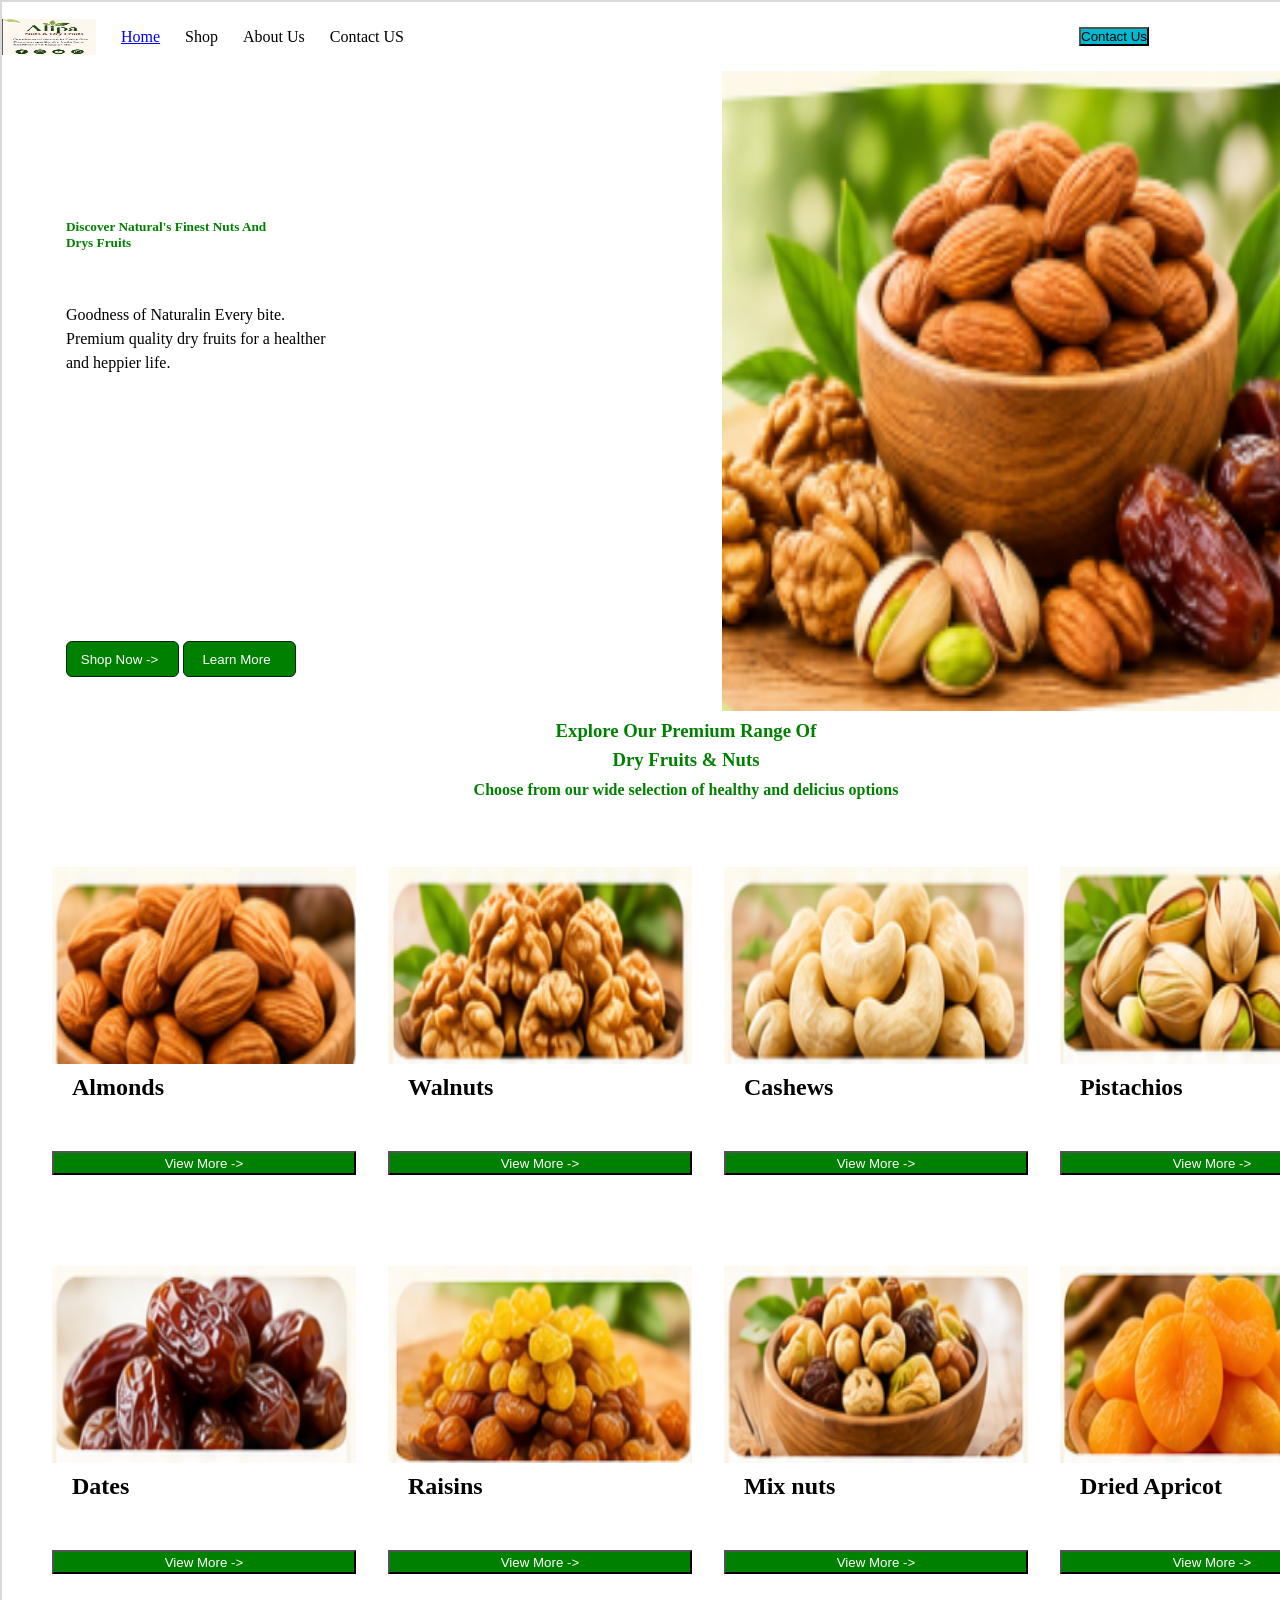
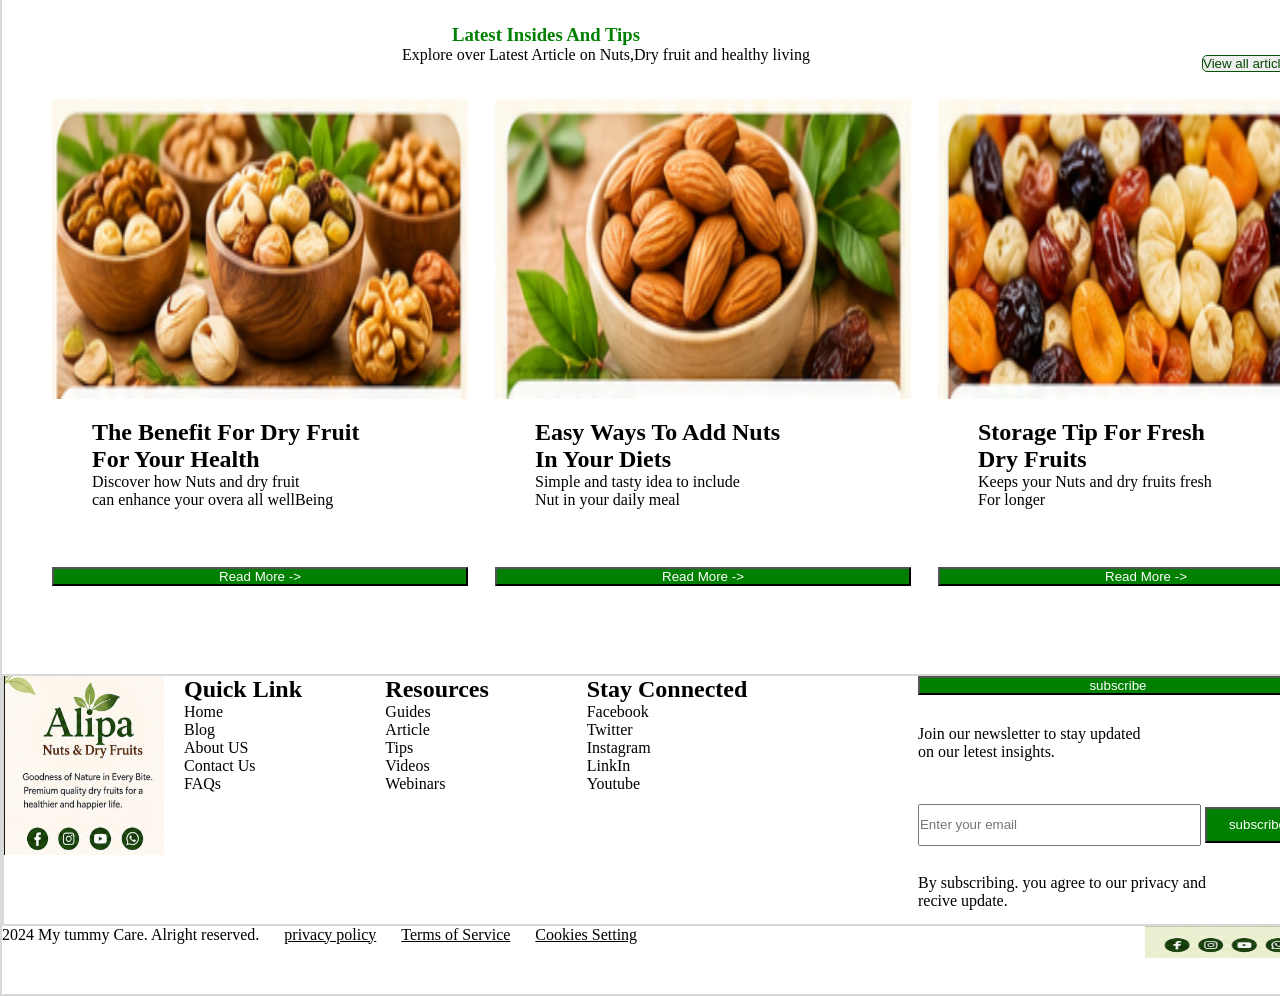
==== shop.html @ 72fb5712 "code pushed" ====
<!DOCTYPE html>
<html lang="en">
<head>
   <title>Css-project</title>
   <link rel="stylesheet" href="style.css">
</head>
<body>
    <section class="container">
        <section class="hero-header">
            <img  id="name"src="./img/dry13.png" alt="" >
            <a href="index.html">Home</a>
            <nav href="#">Shop</nav>
            <nav href="#">About Us</nav>
            <nav href="#">Contact US</nav>
            <button id="btn" href="">Contact Us</button>
        </section>    
        <section class="box1">
            <section class="inner-box">
                <section class="box1-content">
                <!-- <h6 id="#">ALIPA NUTS AND DRY FRUIT</h6> -->
                <h1 id="h1">Discover Natural's Finest  Nuts And<br> Drys Fruits</h1>
                <p id="p">Goodness of Naturalin Every bite. <br>Premium quality dry fruits for a healther <br>
                and heppier life.</p>
                <section class="action">
                <button id="btn">Shop Now   -></button>
                <button id="btn">Learn More</button>
                </section>
                </section>
            </section> 
            <img class="box1-img" src="./img/dry15.png" alt="dry1-img">        
        </section>  
        <section class="box2">
            <div id="h1">
                <h3> Explore Our Premium Range Of</h3>
                <h1>Dry Fruits & Nuts</h1>
                <p>Choose from our wide selection of healthy and delicius options</p>
            </div>
            <div class="explore1">
                <div class="column">
                    <img id="img" src="./img/dry16.png" alt="imgdddd">
                    <div id="contant">
                        <h2>Almonds</h2>
                    </div>
                    <button id="action">View More  -></button>                
                </div>
                <div class="column">
                    <img id="img" src="./img/dry17.png" alt="">
                    <div id="contant">
                        <h2>Walnuts</h2>
                    </div>
                    <button id="action">View More    -></button>                
                </div>
                <div class="column">
                    <img id="img" src="./img/dry18.png" alt="">
                    <div id="contant">
                        <h2>Cashews</h2>
                    </div>
                    <button id="action">View More    -></button>                
                </div>
                <div class="column">
                    <img id="img" src="./img/dry19.png" alt="">
                    <div id="contant">
                        <h2>Pistachios</h2>
                    </div>
                    <button id="action">View More    -></button>                
                </div>
            </div>
            <div class="explore2">
                <div class="column">
                    <img id="img" src="./img/dry20.png" alt="">
                    <div id="contant">
                        <h2>Dates</h2>
                    </div>
                    <button id="action">View More    -></button>                
                </div>
                <div class="column">
                    <img id="img" src="./img/dry21.png" alt="">
                    <div id="contant">
                        <h2>Raisins</h2>
                    </div>
                    <button id="action">View More    -></button>                
                </div>
                <div class="column">
                    <img id="img" src="./img/dry22.png" alt="">
                    <div id="contant">
                        <h2>Mix nuts</h2>
                    </div>
                    <button id="action">View More    -></button>                
                </div>
                <div class="column">
                    <img id="img" src="./img/dry23.png" alt="">
                    <div id="contant">
                        <h2>Dried Apricot</h2>
                    </div>
                    <button id="action">View More    -></button>                
                </div>
            </div>
        </section>
        <section class="box3">
            <div class="title">
                <h1 id="h1">Latest Insides And Tips</h1>
                <p id="p">Explore over Latest Article on Nuts,Dry fruit and healthy living</p>
                <button id="btn">View all articles</button>
            </div>
            <div class="row">
                <div id="column">
                    <img id="img" src="./img/dry24.png" alt="">
                    <div id="contant">
                        <h2><b>The Benefit For Dry Fruit <br>For Your Health</h2>
                        </b><p>Discover how Nuts and dry fruit <br>can enhance your overa all wellBeing</p>
                    </div>
                    <button id="btn">Read More  -></button>
                </div>
                <div id="column">
                    <img id="img" src="./img/dry25.png" alt="">
                    <div id="contant">
                        <h2><b>Easy Ways To Add Nuts  <br>In Your Diets</h2>
                        </b><p>Simple and tasty idea to include <br>Nut in your daily meal</p>
                    </div>
                    <button id="btn">Read More  -></button>
                </div>
                <div id="column">
                    <img id="img" src="./img/dry26.png" alt="">
                    <div id="contant">
                        <h2><b>Storage Tip For Fresh <br>Dry Fruits</h2>
                        </b><p>Keeps your Nuts and dry fruits fresh <br>For longer</p>
                    </div>
                    <button id="btn">Read More  -></button>
                </div>
            </div>
        </section>
        <section class="footer">
            <section class="container">
                <div class="right-box">
                    <img id="img" src="./img/dry13.png" alt="">
                    <div id="column">
                        <div id="title"><h2>Quick Link</h2></div>
                        <div id="sub-column">
                            <div id="link">Home</div>
                            <div id="link">Blog</div>
                            <div id="link">About US</div>
                            <div id="link">Contact Us</div>
                            <div id="link">FAQs</div>
                        </div>
                    </div>
                    <div id="column">
                        <div id="title"><h2>Resources</h2></div>
                        <div id="sub-column">
                            <div id="link">Guides</div>
                            <div id="link">Article</div>
                            <div id="link">Tips</div>
                            <div id="link">Videos</div>
                            <div id="link">Webinars</div>
                        </div>
                    </div>
                    <div id="column">
                        <div id="title"><h2>Stay Connected</h2></div>
                        <div id="sub-column">
                            <div id="link">Facebook</div>
                            <div id="link">Twitter</div>
                            <div id="link">Instagram</div>
                            <div id="link">LinkIn</div>
                            <div id="link">Youtube</div>
                        </div>
                    </div>
                </div>
                <div class="left-box">
                    <div class="upper-box">
                        <button id="subscribe">subscribe</button>
                        <div id="text">Join our newsletter to stay updated <br>on our letest insights.</div>
                    </div>
                    <div class="lower-box">
                        <section class="form">
                            <label for="email"></label>
                            <input id="text" type="text" placeholder="Enter your email">
                            <button id="btn">subscribe</button>
                        </section>
                        <p id=" p">By subscribing. you agree to our privacy and <br> recive update.</p>
                    </div>
                </div>
            </section>
            <section class="credit">
                <div id="credit-contant">2024 My tummy Care. Alright reserved.   <u>privacy policy</u>   <u>Terms of Service</u>   <u>Cookies Setting</u></div>
                <img id="social-link" src="./img/dry14.png" alt="social-link">
            </section>
        </section>
    </section>
    
</body>
</html>
---- style.css ----
*{
    padding: 0%;
    margin: 0%;
}
.parent{
    position: absolute;
}
.container{
    background-color: #FFFFFF;
    width: 1380px;
    height: 2592px;
    border: 2px solid #00000026;
    display: flex;
    flex-direction: column;
    /* gap: 50px; */
}
.hero-header{
    width: 1440pxpx;
    /* background-color: aqua; */
    background-color: #FFFFFF;
    position: relative;
    height: 72px;
    /* border: 1px solid black; */
    display: flex;
    flex-direction: row;
    align-items: center;
    gap: 25px;
}
.container .hero-header #name{
    width: 94px;
    height: 36px;
}
.container .hero-header #btn{
    background-color: #00B9D0;
    position: relative;
    left: 650px;
}
.box1{
    width: 1440px;
    height: 640px;
    /* border: 1px solid #000000; */
    display: flex;
    /* gap: 80px; */
    background-color:#FFFFFF; 
}
.box1 .inner-box{
    width: 1320px;
    height: 640px;
    background-color: #FFFFFF;
    position: relative;
    left: 64px;
}
.box1-content{
    height: 640px;
    width: 656px;
    /* background-color: greenyellow;  */
    background-color: #FFFFFF;
} 
.box1-content #h1{
    width: 560px;
    height: 84px;
    padding-top: 148px;
    gap: 32px;
    font: Poppins;
    font-weight: 700;
    font-style:Medium;
    size: 56px;
    line-height: 120%;
    letter-spacing: -1%;
    color: green;
}
.box1-content #p{
    width: 560px;
    height: 88px;
    gap: 32px;
    font: Poppins;
    font-weight: 400;
    font-style:regular;
    size: 18px;
    line-height: 150%;
    letter-spacing: 0%;
}
.box1-content #btn{
    width: 113px;
    height: 36px;
    border-radius: 6px;
    border: 1px solid #042512;
    padding-top: 6px;
    padding-right: 12px;
    padding-bottom: 6px;
    padding-left: 6px;
    gap: 8px;
    color: #063106;
    position: relative;
    top: 250px;
    background-color: green;
    color: white;
}
.box1-img {
    height: 640px;
    width: 656px;
    position: relative;
    right: 64px;
}     
.box2{
    width: 1312px;
    height: 908px;
    /* border: 1px solid #023502; */
    background-color: #FFFFFF(82, 106, 106);
    display: flex;
    flex-direction: column;
    gap: 50px;
}
.box2 #h1{
    width: 768px;
    height: 96px;
    position: relative;
    top: 10px;
    left: 300px;
    font: Poppins;
    font-weight: 600;
    font-style:SemiBold;
    size: 40px;
    line-height: 120%;
    letter-spacing: -1%;
    text-align: center;
    display: flex;
    flex-direction: column;
    gap: 10px;
    color: green;
}
.box2 .explore1{
    width: 1312px;
    height: 309px;
    display: flex;
    direction: row;
    /* border: 1px solid black; */
    gap: 32px;
    position: relative;
    top: 10px;
    left: 50px;
    /* background-color: #FFFFFF; */
}
.box2 .explore1 .column{
    width: 304px;
    height: 308px;
    display: flex;
    flex-direction: column;
    gap: 10px;
    /* background-color: #FFFFFF; */
}
.box2 .explore1 .column #img{
    width: 304px;
    height: 200px;
    column-gap: 32px;
     /* background-color: #FFFFFF; */
}
.box2 .explore1 .column #contant{
    width: 304px;
    height: 68px;
    position: relative;
    left: 20px;
    /* border: 1px solid black; */
    /* ackground-color: #FFFFFF; */
}
.box2 .explore1 .column #contant #h3{
    font: Poppins;
    font-weight: 400;
    font-style:Regular;
    size: 24px;
    line-height: 140%;
    letter-spacing: -1%;
    text-align: center;
}
.box2 .explore1 .column #action{
     width: 304px;
     height: 24px;
     color: white;
     background-color: green;
}
.box2 .explore2{
    width: 1312px;
    height: 309px;
    display: flex;
    direction: row;
    gap: 32px;
    /* border: 1px solid black; */
    position: relative;
    top: 50px;
    left: 50px;
    /* background-color: #FFFFFF; */
}
.box2 .explore2 .column{
    width: 304px;
    height: 308px;
    display: flex;
    flex-direction: column;
    gap: 10px;
    /* background-color: #FFFFFF; */
}
.box2 .explore2 .column #img{
    width: 304px;
    height: 200px;
    column-gap: 32px;
     /* background-color: #FFFFFF; */
}
.box2 .explore2 .column #contant{
    width: 304px;
    height: 68px;
    position: relative;
    left: 20px;
    /* ackground-color: #FFFFFF;/ */
}
.box2 .explore2 .column #contant #h3{
    font: Poppins;
    font-weight: 400;
    font-style:Regular;
    size: 24px;
    line-height: 140%;
    letter-spacing: -1%;
    text-align: center;
}
.box2 .explore2 .column #action{
     width: 304px;
     height: 24px;
     color: white;
     background-color: green;
}
.box3{
    width: 1440px;
    height: 680px;
    /* background-color:; */
    /* border: 2px solid black; */
    display: flex;
    flex-direction: column;
    gap: 10px;
}
.box3 .title{
    width: 1312px;
    height: 149px;
    /* border: 1px solid black; */
    position: relative;
    top: 10px;
    left: 50px;
}
.box3 .title #h1{
    position: relative;
    top: 30px;
    left: 400px;
    color: green;
}
.box3 .title #p{
    position: relative;
    top: 30px;
    left: 350px;
} 
.box3 .title #btn{
    border:1px solid rgb(6, 79, 6);
    color: rgb(4, 71, 4);
    border-radius: 5px;
    position: relative;
    top: 20px;
    left: 1150px;
}
.box3 .row{
    width: 1312px;
    height: 565px;
    /* border: 1px solid black; */
    display: flex;
    direction: row;
    position: relative;
    gap: 27px;
    left: 50px;
}
.box3 .row #column{
    width: 416px;
    height: 565px;
    background-color: #FFFFFF;
    /* border: 1px solid #000000; */
    display: flex;
    flex-direction: column;
    gap: 20px;
}
.box3 .row #column #img{
    width: 416px;
    height: 300px;
}
.box3 .row #column #contant{
    width: 368px;
    height: 128px;
    /* border: 1px solid black; */
    position: relative;
    left: 40px;
}
.box3 .row #column #btn{
    background-color: green;
    color: white;
}
.footer{
    width: 1312px;
    height: 344px;
    /* border: 2px solid black; */
}
.footer .container{
    width: 1312px;
    height: 248px;
    /* border: 1px solid black; */
    position: relative;
    top: 10px;
    display: flex;
    flex-direction: row;
    gap: 150px;
}
.footer .container .right-box{
    width: 784px;
    height: 224px;
    /* border: 1px solid black; */
    display: flex;
    flex-direction: row;
    gap: 20px;
}
.footer .container .right-box #img{
    width: 160px;
    height: 179px;
}
.footer .container .right-box #column{
    width: 181.3333282470703px;
    height: 223px;
    /* border: 1px solid black; */
}
.footer .container .left-box{
    width: 400px;
    height: 220px;
    /* border: 1px solid black; */
    display: flex;
    flex-direction:column;
    gap: 40px;
}
.footer .container .left-box .upper-box{
    width: 400px;
    height: 88px;
    /* border: 1px solid black; */
    display: flex;
    flex-direction: column;
    gap: 30px;
}
.footer .container .left-box .upper-box #subscribe{
    width: 400px;
    height: 24px;
    background-color:green ;
    color: white;
}
.footer .container .left-box .upper-box #text{
    width: 400px;
    height: 48px;
    /* border: 1px solid black; */
} 
.footer .container .left-box .lower-box{
    width: 400px;
    height: 88px;
    /* border: 1px solid black; */
    display: flex;
    flex-direction: column;
    gap: 30px;
}
.footer .container .left-box .lower-box .form{
    width: 400px;
    height: 40px;
    /* border:1px solid #000000; */
}
.footer .container .left-box .lower-box .form #text{
    width: 279px;
    height: 38px;
}
.footer .container .left-box .lower-box .form #btn{
    width: 105px;
    height: 36px;
    background-color: green;
    color: white;
}
.footer .container .left-box .lower-box #p{
    width: 400px;
    height: 36px;
    /* border: 1px solid black; */
}
.footer .credit{
    width: 1312px;
    height: 32px;
    /* border: 1px solid black; */
    position: relative;
    top: 10px;
    display: flex;
    direction: row;
    gap: 450px;
}
.footer .credit #credit-contant{
    width: 693px;
    height: 32px;
    /* border: 1px solid black; */
    position: relative;
    display: flex;
    direction: row;
    gap: 25px;
    /* top: 10px; */
}
.footer .credit #social-link{
    width: 168px;
    height: 32px;
    /* border: 1px solid black; */
    position: relative;
    /* top: 8px; */
}
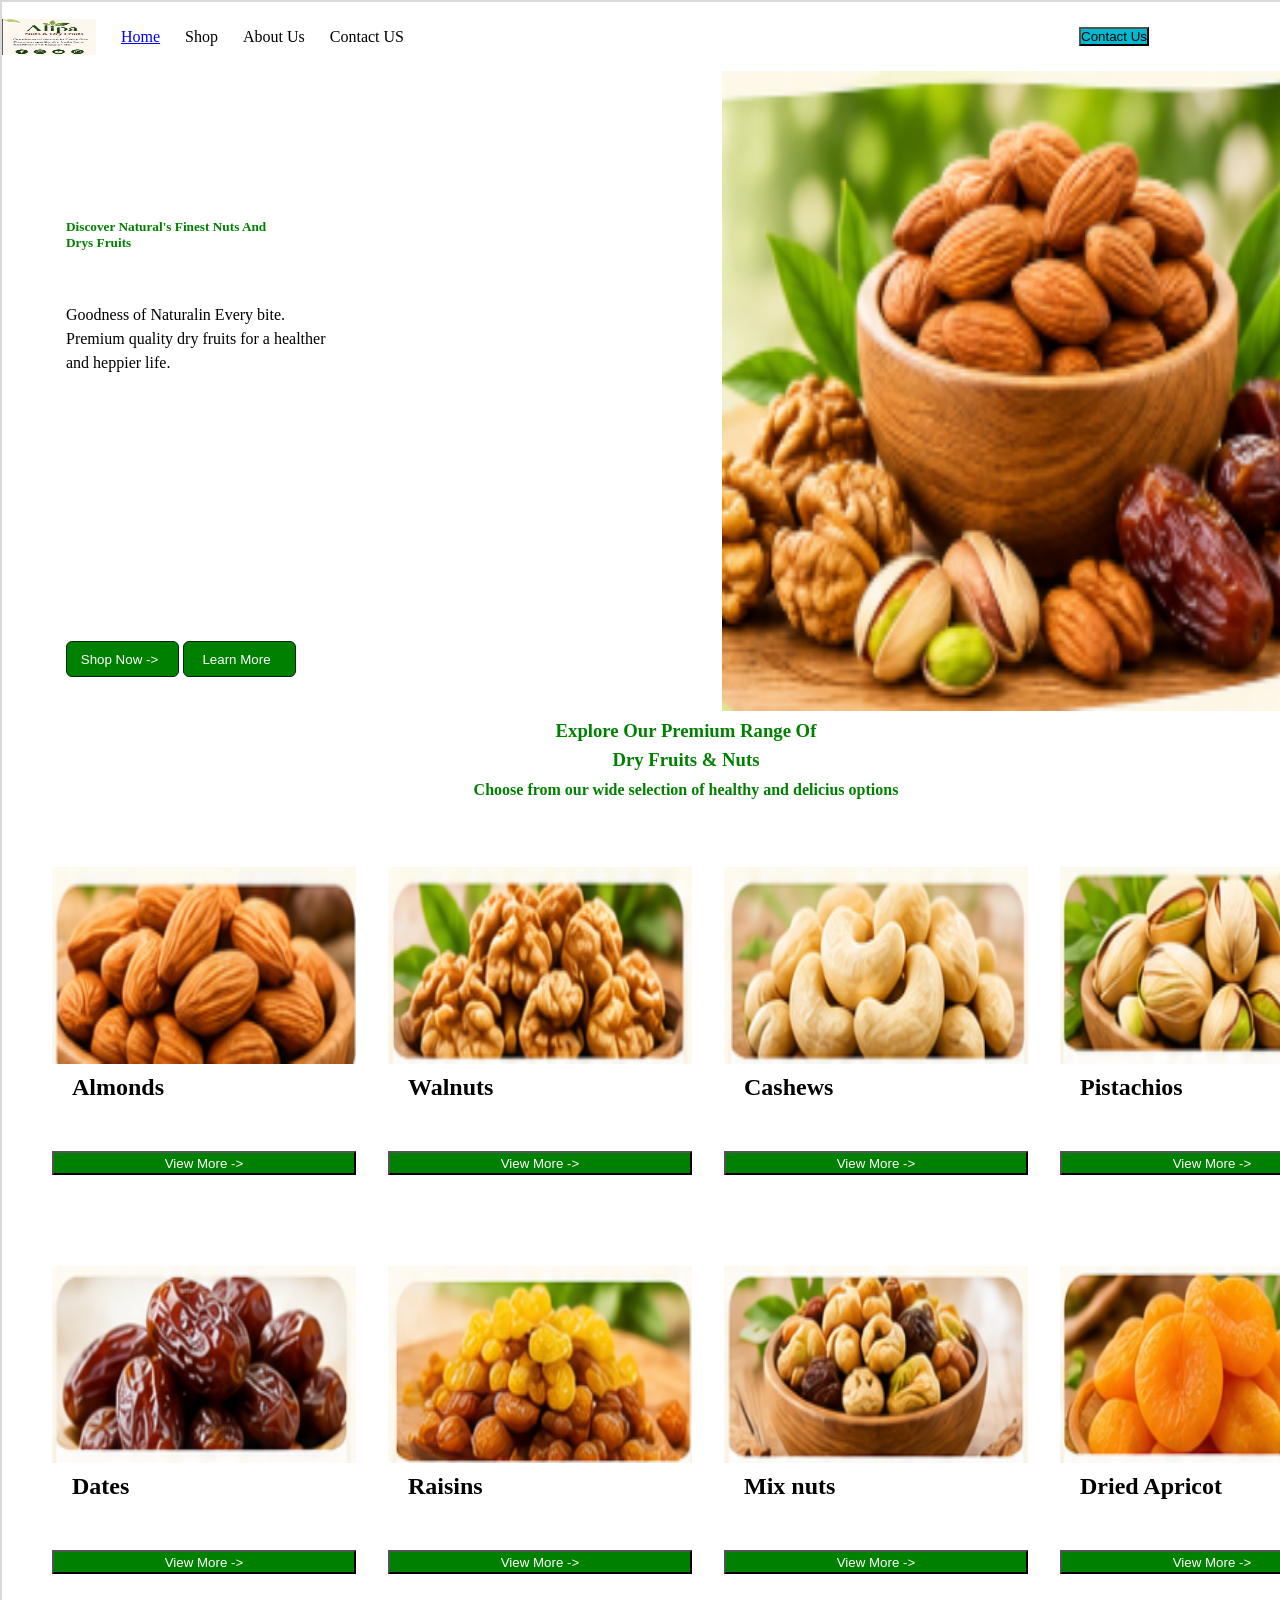
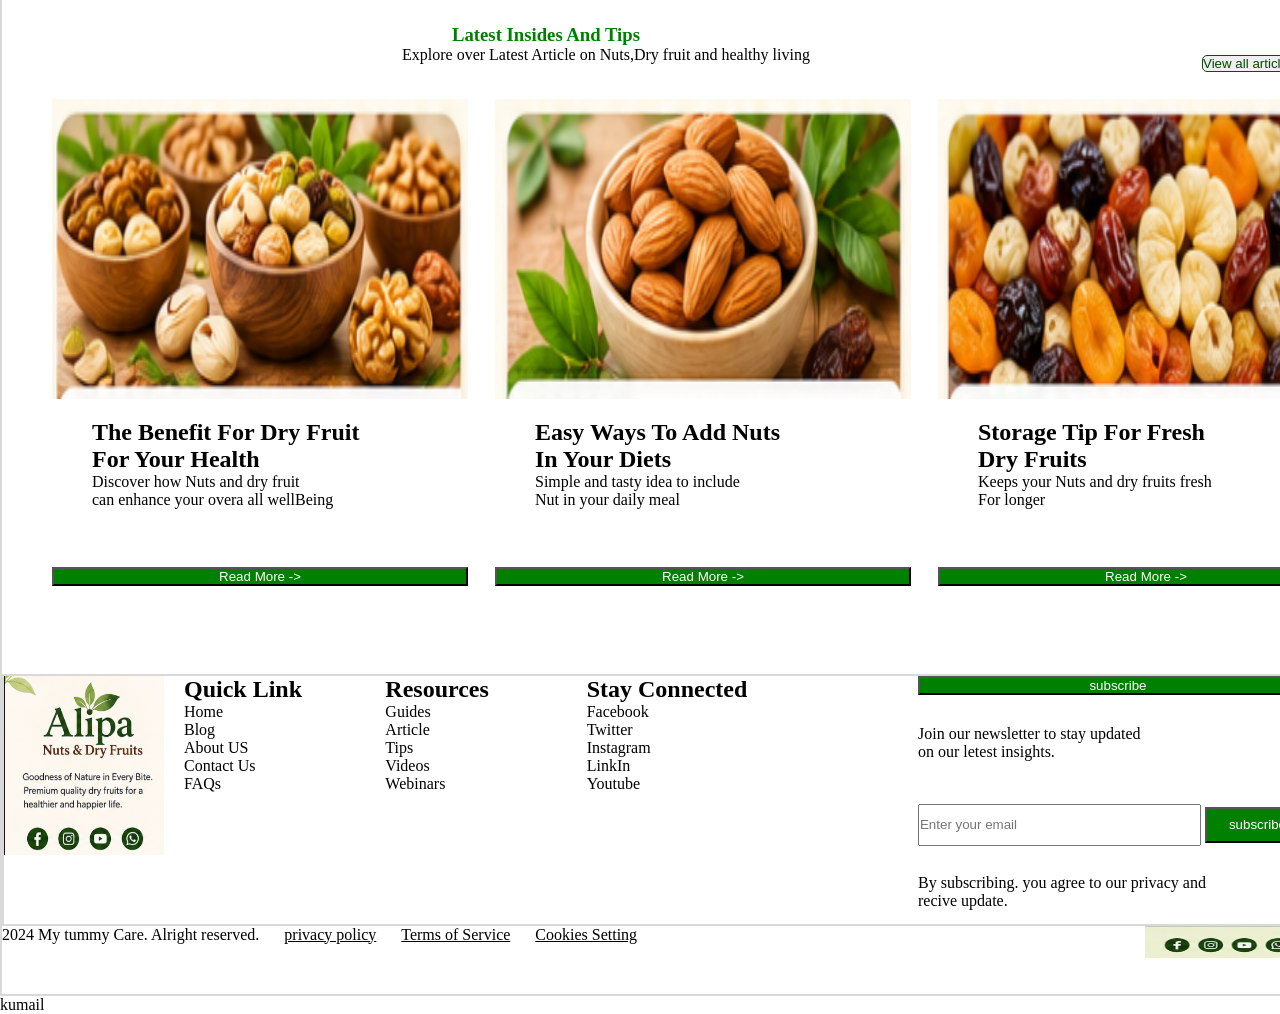
==== commit cd7b8e14: "edit fiel" ====
--- a/shop.html
+++ b/shop.html
@@ -187,4 +187,5 @@
     </section>
     
 </body>
-</html>+</html>
+kumail
